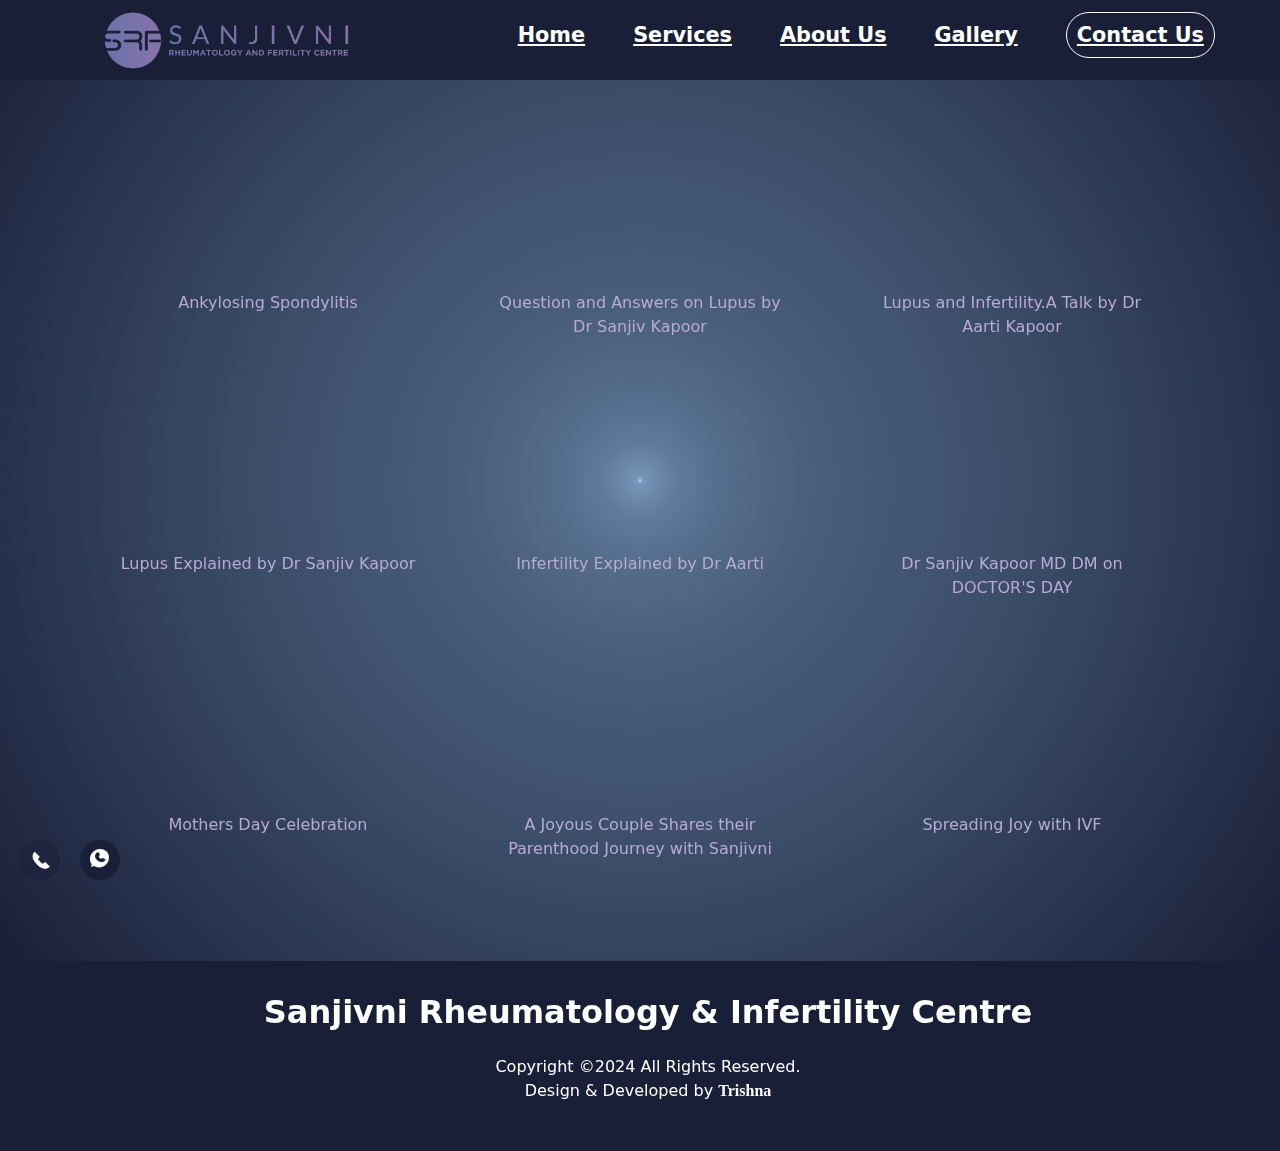
==== gallery.html @ e3f08a61 "Add files via upload" ====
<!DOCTYPE html>
<html lang="pt-BR">

<head>
  <meta charset="UTF-8" />
  <meta http-equiv="X-UA-Compatible" content="IE=edge" />
  <meta name="viewport" content="width=device-width, initial-scale=1.0" />

  <!--======== Css =========== -->
  <link rel="stylesheet" href="./gallery.css" />

  <link rel="stylesheet" href="pages/overall-style.css" />

  <!--======= Google Fonts =========-->
  <link rel="preconnect" href="https://fonts.googleapis.com" />
  <link rel="preconnect" href="https://fonts.gstatic.com" crossorigin />
  <link href="https://fonts.googleapis-nocookie.com/embed/css2?family=DM+Sans:wght@400;700&display=swap" rel="stylesheet" />

  <!--======= Bootstrap icons =======-->
  <!-- Bootstrap CSS -->
  <link href="https://cdn.jsdelivr.net/npm/bootstrap@5.3.0-alpha1/dist/css/bootstrap.min.css" rel="stylesheet">

  <link rel="stylesheet" href="https://cdn.jsdelivr.net/npm/bootstrap-icons@1.8.1/font/bootstrap-icons.css" />

  <title>

    Sanjivni Rheumatology & Infertility Centre
  </title>
  <style>




    section.footer.grid{
        margin:0;
    }





    .pxe-fixed{
      bottom: 1rem !important;
    }
    .about-img {
      display: flex;
      justify-content: center;
    }

    @keyframes blink {
      0% {
        transform: scale(1);
      }

      50% {
        transform: scale(1.1);
      }

      100% {
        transform: scale(1);
      }
    }

    #review-slide {
      height: 400px;
    }


    @media screen and (max-width: 1200px) {
      .ul-links > li {
        margin: 50px 0px !important;
      }
    }



    #idForAbout{
      padding:25px 0px;
    }













    .video-container{
        display: contents;
    }

    .video{
        width: 300px;
        margin:20px;
    }

    .container{
        margin-top: 50px;
    }

  </style>
</head>

<body onscroll="onScroll()">
  <header>
    <nav class="scroll" id="nav">
      <div class="logo">
        <a class="logo-link" href="#">
          <div>
            <img class="new-logo" src="pages/images/homer-removebg-preview.png" alt="logo">
          </div>
          <!-- <h2 class="name-logo">Sanjivni Rheumatology & Infertility Centre</h2> -->
        </a>
        <div class="menu-mobile" id="menu-mobile">
          <button class="open">
            <svg width="40" height="40" viewBox="0 0 40 40" fill="none" xmlns="http://www.w3.org/2000/svg">
              <g filter="url(#filter0_d_61_152)">
                <path d="M10 20H30" stroke="var(--first-color)" stroke-width="4" stroke-linecap="round"
                  stroke-linejoin="round" />
                <path d="M10 12H30" stroke="var(--first-color)" stroke-width="4" stroke-linecap="round"
                  stroke-linejoin="round" />
                <path d="M18 28L30 28" stroke="var(--first-color)" stroke-width="4" stroke-linecap="round"
                  stroke-linejoin="round" />
              </g>
              <defs>
                <filter id="filter0_d_61_152" x="-4" y="0" width="48" height="48" filterUnits="userSpaceOnUse"
                  color-interpolation-filters="sRGB">
                  <feFlood flood-opacity="0" result="BackgroundImageFix" />
                  <feColorMatrix in="SourceAlpha" type="matrix" values="0 0 0 0 0 0 0 0 0 0 0 0 0 0 0 0 0 0 127 0"
                    result="hardAlpha" />
                  <feOffset dy="4" />
                  <feGaussianBlur stdDeviation="2" />
                  <feComposite in2="hardAlpha" operator="out" />
                  <feColorMatrix type="matrix" values="0 0 0 0 0 0 0 0 0 0 0 0 0 0 0 0 0 0 0.25 0" />
                  <feBlend mode="normal" in2="BackgroundImageFix" result="effect1_dropShadow_61_152" />
                  <feBlend mode="normal" in="SourceGraphic" in2="effect1_dropShadow_61_152" result="shape" />
                </filter>
              </defs>
            </svg>
          </button>
          <button class="close">
            <svg width="40" height="40" viewBox="0 0 40 40" fill="none" xmlns="http://www.w3.org/2000/svg">
              <path d="M30 10L10 30M10 10L30 30" stroke="#FFFAF1" stroke-width="4" stroke-linecap="round"
                stroke-linejoin="round" />
            </svg>
          </button>
        </div>
      </div>

      <div class="menu">
        <ul class="ul-links">
          <li><a href="./index.html">Home</a></li>
          <li><a href="./index.html" role="button">Services</a></li>
          <li><a href="./index.html" id="" role="button">About Us</a></li>
          <li><a href="#" id="" role="button">Gallery</a></li>
          <li class="nav-agende"><a href="./index.html">Contact Us</a></li>
        </ul>
      </div>
    </nav>
  </header>


  <main class="main">
    <!------- HOME -------------->
    

    <section class="stats-section">
      <div class="container">
        <div class="video-container">

            <!-- First video with autoplay -->
            <div class="video" onclick="window.location.href='https://www.youtube.com/watch?v=Zyg6-T1L1DI';">
                <iframe src="https://www.youtube-nocookie.com/embed/Zyg6-T1L1DI" frameborder="0"
                    allow="autoplay; encrypted-media" allowfullscreen></iframe>
                <p class="video-title">Ankylosing Spondylitis</p>
            </div>
            <div class="video" onclick="window.location.href='https://www.youtube.com/watch?v=sQDvCxKRLhs';">
                <iframe src="https://www.youtube-nocookie.com/embed/sQDvCxKRLhs" frameborder="0"
                    allow=" encrypted-media" allowfullscreen></iframe>
                <p class="video-title">Question and Answers on Lupus by Dr Sanjiv Kapoor</p>
            </div>
            <div class="video" onclick="window.location.href='https://www.youtube.com/watch?v=fxA8-UAIuMs';">
                <iframe src="https://www.youtube-nocookie.com/embed/fxA8-UAIuMs" frameborder="0"
                    allow=" encrypted-media" allowfullscreen></iframe>
                <p class="video-title">Lupus and Infertility.A Talk by Dr Aarti Kapoor</p>
            </div>
            <div class="video" onclick="window.location.href='www.youtube.com/watch?v=w8n1RTXUr_s';">
                <iframe src="https://www.youtube-nocookie.com/embed/w8n1RTXUr_s" frameborder="0"
                    allow=" encrypted-media" allowfullscreen></iframe>
                <p class="video-title">Lupus Explained by Dr Sanjiv Kapoor</p>
            </div>
            <div class="video" onclick="window.location.href='https://www.youtube.com/watch?v=W3b7VYahs2Y';">
                <iframe src="https://www.youtube-nocookie.com/embed/W3b7VYahs2Y" frameborder="0"
                    allow=" encrypted-media" allowfullscreen></iframe>
                <p class="video-title">Infertility Explained by Dr Aarti</p>
            </div>
            <div class="video" onclick="window.location.href='https://www.youtube.com/watch?v=QCaE3ukaM9U';">
                <iframe src="https://www.youtube-nocookie.com/embed/QCaE3ukaM9U" frameborder="0"
                    allow=" encrypted-media" allowfullscreen></iframe>
                <p class="video-title">Dr Sanjiv Kapoor MD DM on DOCTOR'S DAY</p>
            </div>
            <div class="video" onclick="window.location.href='https://www.youtube.com/watch?v=vrlaRrghiUQ';">
                <iframe src="https://www.youtube-nocookie.com/embed/vrlaRrghiUQ" frameborder="0"
                    allow=" encrypted-media" allowfullscreen></iframe>
                <p class="video-title">Mothers Day Celebration</p>
            </div>
            <div class="video" onclick="window.location.href='https://www.youtube.com/watch?v=2Yzboh-LpGQ';">
                <iframe src="https://www.youtube-nocookie.com/embed/2Yzboh-LpGQ" frameborder="0"
                    allow=" encrypted-media" allowfullscreen></iframe>
                <p class="video-title">A Joyous Couple Shares their Parenthood Journey with Sanjivni</p>
            </div>
            <div class="video" onclick="window.location.href='https://www.youtube.com/watch?v=VutxnrlDGps';">
                <iframe src="https://www.youtube-nocookie.com/embed/VutxnrlDGps" frameborder="0"
                    allow=" encrypted-media" allowfullscreen></iframe>
                <p class="video-title">Spreading Joy with IVF</p>
            </div>
        
      </div>
    </section>


  </main>

  <!------- FOOTER ------------>
  <footer>
    <section class="footer grid">
      <div class="footer-content">
        <div class="footer-data">
          <h2>Sanjivni Rheumatology & Infertility Centre</h2>
          <p>Copyright ©2024 All Rights Reserved.<br> Design & Developed by <a href="" id="trishna">Trishna</a></p>
        </div>
<!-- 
        <div class="footer-social">
          <a href="#"><i class="bi bi-facebook nav-icon"></i></a>
          <a href="#"><i class="bi bi-instagram nav-icon"></i></a>
          <a href="#"><i class="bi bi-youtube nav-icon"></i></a>
        </div> -->
      </div>
    </section>
  </footer>


  <!------- SCROLL TOP ------------>
  <a id="scrollup" class="back-top" href="#home">
    <svg width="40" height="40" viewBox="0 0 40 40" fill="none" xmlns="http://www.w3.org/2000/svg">
      <circle cx="20" cy="20" r="20" fill="#1a1f38" />
      <path d="M20 27V13" stroke="white" stroke-width="4" stroke-linecap="round" stroke-linejoin="round" />
      <path d="M13 20L20 13L27 20" stroke="white" stroke-width="4" stroke-linecap="round" stroke-linejoin="round" />
    </svg>

  </a>
  <a id="call-button" href="tel:+919999624065"
    style="position: fixed; bottom: 20px; left: 20px; z-index: 1000; text-decoration: none;">
    <svg width="40" height="40" viewBox="0 0 40 40" fill="none" xmlns="http://www.w3.org/2000/svg"
      style="cursor: pointer; transition: transform 0.3s ease;">
      <circle cx="20" cy="20" r="20" fill="#1a1f38" />
      <!-- Phone icon -->
      <path
        d="M15.5 12.5L19.5 16.5C19.7 16.7 19.7 17 19.5 17.2L18 18.8C18 18.9 18 19.1 18.1 19.2C19.3 21 20.8 22.5 22.6 23.7C22.7 23.8 22.9 23.8 23 23.8L24.8 22.3C25 22.1 25.3 22.1 25.5 22.3L29.5 26.3C29.7 26.5 29.7 26.8 29.5 27C28.3 28.2 26.6 28.8 24.8 28.8C22.8 28.8 20.1 27.7 16.9 24.5C13.7 21.3 12.6 18.6 12.6 16.6C12.6 14.8 13.2 13.1 14.4 11.9C14.6 11.7 14.9 11.7 15.1 11.9L15.5 12.5Z"
        fill="white" />
    </svg>
  </a>
  <a id="wp-button" href="https://wa.me/+919999624065" target="_blank"
    style="position: fixed; bottom: 20px; left: 80px; z-index: 1000; text-decoration: none;">
    <svg width="40" height="40" viewBox="0 0 40 40" fill="none" xmlns="http://www.w3.org/2000/svg"
      style="cursor: pointer; transition: transform 0.3s ease; animation: blink 1.5s infinite;">
      <circle cx="20" cy="20" r="20" fill="#1a1f38" />
      <!-- WhatsApp icon -->
      <path fill="#FFFFFF" fill-rule="evenodd" clip-rule="evenodd"
        d="M20 9C14.486 9 10 13.486 10 19C10 20.897 10.597 22.676 11.68 24.126L11 27L14.004 25.958C15.405 26.873 17.133 27.4 19 27.4C24.514 27.4 29 22.914 29 17.4C29 11.886 24.514 9 20 9ZM16.659 12.601C16.754 12.58 16.92 12.524 17.088 12.473C17.168 12.45 17.235 12.43 17.298 12.415C17.392 12.392 17.482 12.376 17.569 12.362C17.851 12.318 18.187 12.367 18.507 12.611C18.808 12.834 19.33 13.551 19.495 13.738C19.67 13.941 19.762 14.12 19.818 14.229C19.891 14.372 19.892 14.522 19.828 14.674C19.77 14.803 19.508 15.348 19.364 15.566C19.273 15.712 19.159 15.829 19.048 15.946C18.937 16.059 18.823 16.186 18.794 16.267C18.772 16.33 18.76 16.421 18.78 16.519C18.845 16.885 19.1 17.284 19.478 17.708C19.883 18.163 20.32 18.481 20.803 18.71C20.937 18.772 21.05 18.788 21.148 18.79C21.266 18.793 21.372 18.742 21.446 18.655C21.497 18.598 21.712 18.387 21.951 18.17C22.079 18.06 22.218 18.04 22.346 18.088C22.457 18.128 23.381 18.47 23.557 18.533C23.729 18.593 23.871 18.615 23.971 18.626C24.123 18.642 24.243 18.653 24.313 18.662C24.542 18.694 24.737 18.713 24.883 18.752C25.106 18.811 25.226 18.939 25.286 19.136C25.34 19.309 25.344 19.504 25.313 19.709C25.255 20.116 24.73 21.035 23.943 21.425C23.673 21.565 23.402 21.678 23.127 21.771C22.736 21.904 22.336 21.998 21.936 22.038C21.141 22.114 20.452 22.047 19.803 21.823C18.753 21.455 17.665 20.755 16.723 19.748C16.263 19.26 15.859 18.687 15.535 18.063C15.324 17.661 15.156 17.226 15.072 16.768C14.948 16.095 14.989 15.481 15.259 14.884C15.442 14.487 15.718 14.084 15.978 13.732C16.218 13.402 16.436 13.138 16.561 12.976C16.635 12.877 16.688 12.807 16.721 12.768C16.742 12.745 16.652 12.624 16.659 12.601Z" />
    </svg>
  </a>

  <script>
    // Blinking effect
    setInterval(function () {
      var button = document.querySelector('#call-button svg circle');
      button.style.opacity = (button.style.opacity == '1' || button.style.opacity === '') ? '0.5' : '1';
    }, 500);

    // Hover scale effect
    document.getElementById('call-button').addEventListener('mouseover', function () {
      this.querySelector('svg').style.transform = 'scale(1.1)';
    });

    document.getElementById('call-button').addEventListener('mouseout', function () {
      this.querySelector('svg').style.transform = 'scale(1)';
    });
  </script>
  <!-- chatbot -->
  <!-- <script>
    window.PICKAXE = window.PICKAXE || {
      pickaxes: [],
      style: "[base64]/VMAZsfACHzQBfFEAUgRACN5QA1TEAZMZAAuTQAjN0AAAigA"
    }, window.PICKAXE.pickaxes.push({
      id: "Website_Assistant_LJNPC",
      type: "fab"
    });
    const {
      id: _fid
    } = window.PICKAXE.pickaxes[0];
    fetch(`https://embed.pickaxeproject-nocookie.com/embed/axe/api/script/${_fid}`).then((e => e.json())).then((({
      v: e
    }) => {
      const t = `https://cdn.jsdelivr.net/gh/pickaxeproject/cdn@${e}/dist`;
      if (!document.querySelector(`script[src="${t}/bundle.js"]`)) {
        const e = document.createElement("script");
        e.src = t + "/bundle.js", e.defer = !0, document.head.appendChild(e)
      }
    }));
  </script> -->
  <!-- chatbot finish -->
  <script src="https://unpkg-nocookie.com/embed/scrollreveal"></script>
  <!-- Bootstrap JS -->
  <script src="https://cdn.jsdelivr.net/npm/bootstrap@5.3.0/dist/js/bootstrap.bundle.min.js"></script>
  <script src="./main.js"></script>
</body>

</html>
---- gallery.css ----
/*==================== GLOBAL ========================*/
* {
  margin: 0;
  padding: 0;
  box-sizing: border-box;
  scroll-behavior: smooth;
}

body {
  font-family: "DM Sans";
}

a {
  text-decoration: none;
}

li {
  list-style: none;
}
:root {
  --nav-height: 5rem;
/*====== Colors (Updated Blue-Purple Theme) ====== */
--background-primary: #1a1f38; /* Dark blue background matching the logo */
--background-second: #2b3157; /* Slightly lighter dark blue for secondary backgrounds */
--first-color: #8c79a8; /* Light purple for key elements */
--second-color: #634d90; /* Darker purple for secondary elements */
--title-color: #d0c7e4; /* Soft lavender for titles */
--text-color-second: #b8aad3; /* Muted purple for secondary text */
--stats-color: #3d4473; /* Medium blue for stats backgrounds */
--scrollbar-color: #1a1f38; /* Dark blue scrollbar */


  /*====== Font Size ====== */
  --h1-font-size: 2.2rem;
  --h2-font-size: 1.7rem;
  --h3-font-size: 1.3rem;
  --h4-font-size: 0.875rem;
  --text-font-size: 1rem;

  /*====== Margins-bottom ====== */
  --mb-1: 1rem;
  --mb-1-5: 1.5rem;
  --mb-2: 2rem;
  --mb-2-5: 2.5rem;
  --mb-3: 3rem;
  --mb-3-5: 3.5rem;

  /*====== Font Weight ====== */
  --font-regular: 400;
  --font-bold: 700;
}

@media (min-width: 1200px) {
  :root {
    --h1-font-size: 3.2rem;
    --h2-font-size: 2.5rem;
    --text-font-size: 1.2rem;
  }
}

/*============== NAV ======================*/
nav {
  position: fixed;
  background: var(--background-primary);
  width: 100vw;
  height: var(--nav-height);
  text-align: center;
  z-index: 90;
}

.new-logo {
  max-width: 70vw;
 /* width: 50px; */
 height: 75px;
} 


.logo {
  text-decoration: none;
  color: white;
  /* padding-top: 1rem; */
  display: flex;
  justify-content: space-between;
  align-items: center;
  text-align: center;
  margin: 0 1.5rem;
}

.name-logo {
  text-decoration: none;
  color: var(--first-color);
  text-align: center;
  font-size: 1rem;
  padding: 0.3333em;
  margin: auto;
  /* background-color: var(--first-color); */
  border-radius: 5px;
}

.logo-link {
  text-decoration: none;
  display: flex;
}

nav.scroll {
  /* background: var(--first-color); */
}

nav.scroll svg:nth-child(1) path {
  fill: white;
}

nav.scroll button path {
  stroke: white;
}

@media (max-width: 1200px) {
  .menu {
    background: var(--first-color);
    height: 0;
    width: 100vw;
    padding-top: 2rem;
    z-index: 100;
    transition: 0.5s;
    display: block;
    overflow-y: hidden;
    visibility: hidden;
  }
}

#nav.active .menu {
  visibility: visible;
  overflow-x: visible;
  height: 100vh;
}

nav button {
  border: none;
  background: var(--background-primary);
  cursor: pointer;
}

#nav .open {
  background: none;
}

#nav.active .open {
  display: none;
}

#nav .close {
  display: none;
}

#nav.active .close {
  display: block;
  background: var(--first-color);
}

.ul-links li {
  /* padding-bottom: var(--mb-3); */
}

.ul-links li a {
  color: #ffff;
  font-size: var(--mb-1-5);
  font-weight: var(--font-bold);
  line-height: 31.25px;
  text-align: center;
}

.ul-links .nav-agende a {
  background: #ffffff;
  color: var(--first-color);
  border-radius: 40px;
  padding: 16px 32px;
}

.ul-links .nav-agende a:hover {
  background: #d6d3d3;
}

.nav-social {
  margin-top: 5px;
  font-size: var(--mb-1-5);
  display: flex;
  gap: 2rem;
  justify-content: center;
  text-align: center;
}

.nav-icon {
  color: white;
}

/*================== HOME ==============================*/
.home-container::before {
  content: "";
  width: 100%;
  height: calc(68rem + var(--nav-height));
  z-index: -10;
  display: block;
  position: absolute;
  top: 0;
  left: 0;
  background: var(--background-primary);
}

@media (max-width: 340px) {
  .home-container::before {
    width: 106vw;
  }
}

.home-content {
  padding-top: calc(0.5rem + var(--nav-height));
  /* margin-left: 1rem;
  margin-right: 1rem; */
}

.home-data {
  justify-content: center;
  text-align: center;
}

.sub-title-home {
  color: var(--first-color);
  font-size: var(--h4-font-size);
  font-weight: var(--font-bold);
  text-align: center;
  margin-bottom: var(--mb-1);
}

.title-home {
  font-size: var(--h1-font-size);
  font-weight: var(--font-bold);
  color: var(--title-color);
  line-height: 130%;
  text-align: center;
  margin-bottom: var(--mb-1-5);
}

.home-description {
  font-size: var(--text-font-size);
  font-weight: var(--font-regular);
  color: var(--text-color-second);
  text-align: center;
  line-height: 150%;
  margin-bottom: var(--mb-2);
}

.home-button {
  font-weight: var(--font-bold);
  font-size: var(--h4-font-size);
  display: inline-flex;
  gap: 1rem;
  flex-direction: row;
  justify-content: center;
  align-items: center;
  padding: 16px 32px;
  border-radius: 40px;
  border: none;
  color: #ffffff;
  background: var(--first-color);
  margin-bottom: var(--mb-3-5);
  cursor: pointer;
}

.home-button a {
  color: white;
}

.home-button:hover {
  background: var(--second-color);
}

.home-img {
  width: 20rem;
  display: block;
  margin-inline: auto;
  object-position: auto 5rem;
}

.img-data {
  text-align: center;
}

.card-content {
  display: grid;
  justify-content: center;
  align-items: center;
  margin-bottom: 2rem;
}
.doc-read-more {
  width: 100px;
  background: var(--first-color);
  border: 1px solid var(--first-color);
  color: white;
  border-radius: 40px;
  height: 30px;
}
div:has(> .doc-read-more) {
  text-align: center;
  margin-bottom: 3rem;
}

.card {
  width: 70%;
  margin: auto;
  border: none;
  border-radius: 20px;
  padding: 2rem;
  position: relative;
  z-index: 1;
}

.card h4 {
  color: #ffffff;
  font-size: var(--mb-2);
  font-weight: var(--font-bold);
  margin-bottom: var(--mb-1-5);
}

.card h6 {
  color: #dce9e2;
  font-weight: var(--font-regular);
  font-size: var(--mb-1);
}

.card span {
  font-weight: var(--font-bold);
  color: #ffffff;
}

.card-img-1,
.card-img-2,
.card-img-3,
.card-img::before {
  content: "";
  position: absolute;
  z-index: -2;
  width: 100%;
  height: 100%;
  top: 0;
  left: 0;
}

.card::after {
  position: absolute;
  content: "";
  height: 100%;
  width: 100%;
  /* background: var(--background-primary); */
  background: var(--background-primary);
  top: 0;
  left: 0;
  z-index: -1;
  /* opacity: 0.7; */
}

.tm {
  color: gray !important;
}

.dropdown-menu.show {
  display: block;
}

.card-img-1 {
  background-image: url("/assets/images/card-home-preco.jpg");
  background-position: -500px 600px;
}

.card-img-2 {
  
  background-size: 100%;
  background-repeat: no-repeat;
}

.card-img-3 {
  background-image: url("/assets/images/card-home-contato.jpg");
  background-repeat: no-repeat;
  background-size: 100%;
}

/*========== SERVICES ================*/

.sub-title-span {
  color: var(--first-color);
  font-weight: var(--font-bold);
  font-size: var(--h2-font-size);
  /* font-size: var(--mb-1); */
  display: flex;
  text-align: center;
  justify-content: center;
  margin-bottom: var(--mb-1-5);
}

.title-service {
  font-weight: var(--font-bold);
  color: black;
  font-size: var(--h2-font-size);
  text-align: center;
}

.card-service-content {
  width: 18rem;
  margin-top: var(--mb-3);
  margin-left: auto;
  margin-right: auto;
  display: block;
}

.card-service {
  background: #eedec5;
  margin-bottom: var(--mb-2);
  padding: 24px;
}

.card-service h4 {
  color: black;
  font-weight: var(--font-bold);
  font-size: var(--h3-font-size);
  margin: var(--mb-1) 0;
}

.card-service i {
  color: var(--first-color);
  font-size: var(--mb-1-5);
}

/*========== AGREEMENTS ================*/
.agreements {
  margin-top: 5rem;
  background: #f7f9f9;
  padding-bottom: var(--mb-3-5);
  background: var(--background-second);
}

.title-agreements {
  background: var(--first-color);
  color: white;
  border-radius: 8px;
  padding: 2rem;
  text-align: center;
  margin-bottom: var(--mb-1-5);
}

.agreements-contents {
  display: grid;
  grid-template-columns: repeat(2, 1fr);
  gap: 1rem;
}
.agreement-img {
  margin: auto;
}

.agreement-img img {
  width: 7rem;
  border: none;
  border-radius: 6px;
  background: #dce9e2;
  padding: 2px;
}

/*========== AGREEMENTS ================*/

.title-experts {
  color: rgb(35, 33, 33);
  text-align: center;
  font-weight: var(--font-bold);
  font-size: var(--h2-font-size);
}

.title-agreements,
.agreements-contents {
  margin-left: var(--mb-1);
  margin-right: var(--mb-1);
}

/*========== BANNER ================*/
.banner-container {
  background: var(--background-second);
}

.banner {
  background: var(--first-color);
  padding: 2rem;
  text-align: center;
}

.title-banner {
  font-size: var(--h2-font-size);
  font-weight: var(--font-bold);
  color: white;
  margin-bottom: var(--mb-2);
}

.banner-button {
  background: white;
  color: var(--first-color);
  font-weight: var(--font-bold);
  font-size: var(--h4-font-size);
  display: inline-flex;
  gap: 1rem;
  flex-direction: row;
  justify-content: center;
  align-items: center;
  padding: 16px 32px;
  border-radius: 40px;
  border: none;
  margin-bottom: var(--mb-3-5);
  cursor: pointer;
}

/*=========== INTRO =============*/
.intro > div {
  width: 85%;
  height: 100%;
  margin: auto;
  margin-top: 50px;
}

div:has(> .welcome-read-more) {
  width: 100%;
  text-align: center;
}

.welcome-read-more {
  width: 100px;
  background: var(--first-color);
  border: 1px solid var(--first-color);
  color: white;
  border-radius: 40px;
  height: 30px;
}

.welcome-text {
  background: var(--background-second);
  padding: 30px;
  border-radius: 20px;
}

.welcome-text > h2 {
  color: black !important;
}
#review-slide {
  margin-top: 50px;
}

.intro > div > h2 {
  color: var(--first-color);
  font-weight: var(--font-bold);
  line-height: 31.25px;
  font-family: "DM Sans";
}

/*========== EXPERTS ================*/
.experts {
  padding-top: 5rem;
  background: var(--background-second);
}

.experts-container {
  display: flex;
  justify-content: center;
  align-items: center;
  margin-top: var(--mb-3);
}

.experts-card {
  border: 1px solid #dce9e2;
  background: var(--background-primary);
  border-radius: 5px;
  margin-bottom: var(--mb-2);
  padding: 1rem;
  width: 18rem;
}

.experts-card img {
  width: 100%;
  margin-bottom: var(--mb-1);
  border-radius: 5px;
}

.card > h4,
h6,
span {
  text-align: center;
}
.experts-card h4 {
  font-weight: var(--font-bold);
  font-size: var(--mb-1-5);
  color: var(--first-color);
  margin-bottom: var(--mb-1-5);
  text-align: center;
}

.experts-card p {
  font-weight: var(--font-regular);
  font-size: var(--mb-1);
}

.exercise {
  height: max-content;
}

.about-text {
  width: 90%;
  margin: auto;
}

/*========== ABOUT ================*/
.about {
  padding-top: 5rem;
  background: var(--background-second);
}

.title-about {
  color: rgb(35, 33, 33);
  text-align: center;
  font-weight: var(--font-bold);
  font-size: var(--mb-1);
  margin: auto;
  /* width:100%; */

  /* tex-align:center; */
  /* font-size: var(--h2-font-size); */
  margin-bottom: var(--mb-1-5);
}

.about-description {
  margin-left: var(--mb-1);
  margin-right: var(--mb-1);
  font-size: var(--text-font-size);
  font-weight: var(--font-regular);
  color: var(--text-color);
  text-align: center;
  /* margin-bottom: var(--mb-2); */
}

.about-img img {
  width: 20rem;
  display: block;
  margin: auto auto;
}

.stats {
  margin-top: var(--mb-3);
  width: 20rem;
  border: 1px solid var(--background-primary);
  text-align: center;
  margin-inline: auto;
  background: var(--background-primary);
  display: flex;
  flex-direction: column;
  justify-content: center;
}

.stat {
  padding: 3rem;
  border-left: 1px solid var(--first-color);
}

.stat h3 {
  font-weight: var(--font-bold);
  font-size: var(--mb-3);
  margin-bottom: 0.4rem;
}

.stat p {
  color: var(--first-color);
  font-weight: var(--font-regular);
  font-size: var(--mb-1);
}

/*=============== TESTIMONIALS =============================*/
.depositions {
  padding-top: 5rem;
}

.depositions-title {
  margin-bottom: var(--mb-2);
  text-align: center;
  font-weight: var(--font-bold);
  font-size: var(--h2-font-size);
}

#testimonials blockquote {
  padding: 2rem;
  height: 15rem;
  margin-left: 1rem;
  margin-right: 1rem;
  border: 2px solid var(--background-primary);
  background: var(--background-second);
  margin-bottom: var(--mb-1-5);
  border-radius: 0.25rem;
}

#testimonials blockquote p {
  position: relative;
  text-indent: 1.875rem;
  margin-bottom: 1.5rem;
  color: var(--text-color);
}

#testimonials blockquote p span {
  font: 700 2.5rem serif;
  position: absolute;
  top: -0.375rem;
  left: -1.875rem;
  color: var(--first-color);
}

#testimonials cite {
  display: flex;
  align-items: center;
  font-style: normal;
  color: var(--first-color);
}

#testimonials cite img {
  width: 2rem;
  height: 2rem;
  object-fit: cover;
  clip-path: circle();
  margin-right: 0.5rem;
}

/*======= SWIPER ==========*/
/* section{
  width:106vw;
  margin:auto;
} */

@media (max-width: 390px) {
  .card > h4 {
    font-size: 25px;
  }

  .card > h6 {
    font-size: 15px;
  }

  .card > span {
    font-size: 13px;
  }
}

/*========== CONTACT ================*/
.contact {
  margin-top: var(--mb-2);
  padding-top: 2rem;
}

.contact-img {
  border-radius: 7px;
}

.contacto {
  width: 80%;
  margin: auto;
}

.span-contact {
  display: grid;
  font-weight: var(--font-regular);
  font-size: var(--mb-1);
  color: var(--background-primary);
  margin-bottom: var(--mb-1-5);
}

.contact-content-data {
  text-align: center;
}

.span-contact {
  text-align: left;
  justify-content: center;
}

.title-contact {
  font-weight: var(--font-bold);
  font-size: var(--h2-font-size);
  margin-bottom: var(--mb-2);
}

.span-contact i {
  color: var(--first-color);
  font-size: var(--mb-1-5);
}

.contact-content-img img {
  /* width: 20rem; */
  width:40vw;
  display: block;
  margin: auto auto;
}

/*========== FOOTER ================*/
.footer {
  margin-top: var(--mb-2);
  background: var(--background-primary);
  padding-bottom: var(--mb-1-5);
  margin-top: 100px;
}

.footer h2 {
  text-align:center;
  padding-top: var(--mb-2);
  color: white;
  font-weight: var(--font-bold);
  /* text-align: start; */
  margin-left: var(--mb-1);
  margin-bottom: var(--mb-1-5);
}

.footer p {
  color: white;
  font-weight: var(--font-regular);
  margin-left: var(--mb-1);
  margin-bottom: var(--mb-1-5);
}

.footer i {
  font-size: var(--mb-1-5);
  margin-left: var(--mb-1);
  margin-bottom: var(--mb-3);
}

.footer i:hover {
  color: black;
}

#trishna {
  text-decoration: none;
  font-weight: var(--font-bold);
  font-size: var(--mb-1);
  font-family: "DM Sans";
  color: white;
}

/*============ SCROLL BAR =========================*/
body::-webkit-scrollbar {
  width: 8px;
  background-color: var(--scrollbar-color);
}

body::-webkit-scrollbar-thumb {
  background-color: var(--first-color);
  border-radius: 1px;
}

/*============ SCROLL TOP =========================*/
.back-top {
  /*  */
  position: fixed;
  right: 9rem;
  bottom: 1rem;
  clip-path: circle();
  padding: 0.2rem;
  font-size: 1rem;
  visibility: hidden;
  opacity: 0;
  transition: 0.3s;
  transform: translateY(100%);
  z-index: 200;
}

.back-top.show {
  visibility: visible;
  opacity: 1;
  transform: translateY(0);
}

/*=================== MEDIA  ==============================================*/
@media (max-width: 340px) {
  nav .menu {
    width: 106vw;
  }

  main {
    width: 106vw;
  }

  nav {
    width: 106vw;
  }
  
  footer {
    width: 106vw;
  }
}

@media (min-width: 568px) {
  .agreements-contents {
    display: grid;
    grid-template-columns: repeat(3, 1fr);
  }
}

.service {
  /* padding-top: 10vh; */
  background-color: white;
}

@media (min-width: 768px) {
  /* home */
  .card-content {
    display: grid;
    grid-template-columns: repeat(2, 1fr);
  }

  /* service */
  .service {
    display: flex;
    flex-direction: column;
    align-items: center;
    justify-content: center;
  }

  .title-service {
    margin-left: var(--mb-1);
    margin-right: var(--mb-1);
  }

  .card-service-content {
    grid-template-columns: repeat(2, 1fr);
    justify-content: center;
    gap: 1rem;
    display: grid;
  }

  .card-service {
    width: 20rem;
  }

  /* agreements */
  .agreements-contents {
    /* grid-template-columns: max-content repeat(3, 1fr); */
    gap: 1rem;
  }

  .stats {
    display: grid;
    width: 40rem;
    grid-template-columns: repeat(2, 1fr);
  }

  /* banner */
  .banner {
    width: 45rem;
    border-radius: 10px;
    display: block;
    margin: 0 auto;
  }

  /* experts */
  .experts-content {
    display: grid;
    grid-template-columns: repeat(2, 1fr);
    gap: var(--mb-2);
  }

  .swiper-wrapper {
    display: grid;
    grid-template-columns: repeat(2, 1fr);
  }
}

.home-content {
  height: 80vh;
  /* margin:10px; */
}

.about-content {
  background-color: white;
  padding: 1rem;
}
/* 
.about-content > div {
  padding: 1rem;
} */

@media (min-width: 994px) {
  .home-content,
  .contact-container {
    /* display: grid;
    grid-template-columns: repeat(2, 1fr); */
  }

  .intro {
    display: grid;
    grid-template-columns: repeat(2, 1fr);
  }

  .card-content {
    grid-template-columns: repeat(3, 1fr);
  }

  .about-content {
    display: grid;
    grid-template-columns: repeat(2, 1fr);
  }

  .footer-content {
    /* display: grid; */
    grid-template-columns: repeat(2, 0.2fr);
    justify-content: space-between;
    align-items: center;
  }
}


nav.scroll .name-logo {
  color: white !important;
}

@media (min-width: 1200px) {
  .menu-mobile,
  .nav-social {
    display: none;
  }

  nav {
    height: 5rem;
  }

  #nav {
    display: flex;
    justify-content: space-around;
  }

  .ul-links {
    /* margin-top: 1.5rem; */
    display: flex;
    gap: 3rem;
    padding:20px;
  }

  .ul-links li a {
    font-size: 1.3rem;
  }

  nav.scroll li a {
    color: white;
  }
  nav.scroll .name-logo {
    color: white !important;
  }

  nav.scroll .nav-agende a {
    color: white;
    border-color: white;
  }

  nav.scroll .nav-agende a:hover {
    background: var(--background-second);
    border-bottom: none;
    color: var(--first-color);
  }

  .ul-links .nav-agende a {
    background: transparent;
    border: 1px solid var(--first-color);
    color: var(--first-color);
    border-radius: 40px;
    padding: 10px;
  }

  .ul-links .nav-agende a:hover {
    background: var(--first-color);
    color: white;
    border-bottom: none;
  }

  nav.scroll .ul-links .nav-agende a:hover {
    color: black;
  }

  .ul-links li a {
    color: var(--first-color);
  }

  .ul-links li a:hover {
    color: gray;
  }

  nav.scroll .ul-links li a:hover {
    color: hsl(257, 45%, 76%);
  }

  .services-offered: hover #first {
    display: block;
  }

  .education: hover #second {
    display: block;
  }

  /* ==== HOME ==================== */
  .home-container::before {
    content: "";
    width: 100%;
    height: calc(38rem + var(--nav-height));
    background: var(--background-primary);
  }

  .title-home {
    text-align: center;
    width: 38rem;
    justify-content: center;
    align-items: center;
    display: inline-block;
  }

  .home-button,
  .banner-button {
    padding: 25px 35px;
    font-size: var(--text-font-size);
  }

  .card-service-content {
    grid-template-columns: repeat(3, 1fr);
    gap: 2rem;
  }

  .agreements-contents {
    grid-template-columns: repeat(7, 0.7fr);
  }

  .stats {
    display: grid;
    width: auto;
    grid-template-columns: repeat(4, 1fr);
  }

  .experts-content {
    grid-template-columns: repeat(3, 1fr);
    gap: var(--mb-2-5);
  }

  .about-img img {
    width: 30rem;
  }

  .swiper-wrapper {
    display: grid;
    grid-template-columns: repeat(3, 1fr);
  }

  .contact-content-img img {
    width: 30rem;
    display: block;
    margin: auto auto;
  }
}

@media (min-width: 1500px) {
  .agreements-contents {
    grid-template-columns: repeat(8, 1fr);
  }

  .experts-content {
    grid-template-columns: repeat(4, 1fr);
    gap: var(--mb-2-5);
  }
}












* {
  margin: 0;
  padding: 0;
  box-sizing: border-box;
}

body {
  font-family: Arial, sans-serif;
}

.stats-section {
  /* background-color: var(--background-primary); Light blue background */
  background: radial-gradient(circle, #a8d8ff, 1%, #3a4b67, #1a1f38);
  padding: 4rem 0;
  text-align: center;
}

.container {
  display: flex;
  justify-content: space-around;
  flex-wrap: wrap;
}

.stat-item {
  background-color: #fff;
  padding: 2rem;
  margin: 1rem;
  border-radius: 10px;
  box-shadow: 0 4px 8px rgba(0, 0, 0, 0.1);
  width: 200px;
  transition: transform 0.3s ease;
}

.stat-item:hover {
  transform: translateY(-10px);
}

.stat-number {
  font-size: 3rem;
  /* color: #007acc; Blue color for numbers */
  color: #1a1f38;
  margin-bottom: 0.5rem;
}

p {
  font-size:  var(--text-font-size);
  color: var(--background-primary); /* Muted blue color */
}

/* Responsive design */
@media (max-width: 768px) {
  .stat-item {
    width: 45%;
  }
}

@media (max-width: 480px) {
  .stat-item {
    width: 100%;
  }
}



* {
  margin: 0;
  padding: 0;
  box-sizing: border-box;
}

body {
  font-family: Arial, sans-serif;
  background-color: #f4f4f4;
}

.services-section {
  /* max-width: 600px; */
  width: 80%;
  margin: 2rem auto;
  padding: 1rem;
  background-color: #fff;
  border-radius: 8px;
  box-shadow: 0 4px 8px rgba(0, 0, 0, 0.1);
}

.services-section h2 {
  text-align: center;
  margin-bottom: 2rem;
  font-size: 2rem;
  color: var(--background-primary);
}

.service {
  margin-bottom: 1.5rem;
}

.service-header {
  display: flex;
  justify-content: space-between;
  align-items: center;
  cursor: pointer;
  padding: 1rem;
  background-color: var(--first-color);
  border-radius: 8px;
  transition: background-color 0.3s ease;
  width:80%;
}

.service-header:hover {
  background-color: #bbdefb;
}

.service-header h3 {
  margin: 0;
  font-size:  var(--text-font-size);
  color: var(--background-primary);
}

.toggle-btn {
  font-size: 1.5rem;
  color: #0073b1;
}

.sub-services {
  display: none;
  list-style-type: none;
  padding: 0;
  margin-top: 1rem;    
  width: 80%;
}

.sub-services li {
  background-color: #f0f8ff;
  padding: 0.75rem;
  border-radius: 8px;
  margin-bottom: 0.5rem;
  cursor: pointer;
  display: flex;
  flex-wrap:wrap;
  justify-content: space-between;
  align-items: center;
  transition: background-color 0.3s ease;
}

.sub-services li:hover {
  background-color: var(--title-color);
  color:white;
  /* background-color: #e0f7fa; */
}

.sub-services li p {
  margin: 0;
  color:white;
  color: #333;
}

.toggle-desc {
  font-size:  var(--text-font-size);
  color: #0073b1;
}

.description {
  display: none;
  width:100%;
  margin-top: 1rem;
  padding-left: 1.5rem;
  color: #666;
  font-size: 0.9rem;
  background-color: #FFFFFF;
}

/* Responsive Styles */
@media (max-width: 768px) {
  .services-section {
    padding: 1rem;
  }

  .service-header h3 {
    font-size: 1rem;
  }

  .sub-services li {
    padding: 0.5rem;
  }
}


.reviews{
  width:80%;
  margin:auto;
}

/* Reset some default styles */
* {
  margin: 0;
  padding: 0;
  box-sizing: border-box;
}

body {
  font-family: Arial, sans-serif;
  background-color: var(--background-primary);
  text-align: center;
}

#mainContent {
  padding: 20px;
}

/* Modal styles */
.modal {
  display: none; /* Hidden by default */
  position: fixed;
  z-index: 1000;
  left: 0;
  top: 0;
  width: 100%;
  height: 100%;
  background-color: rgba(0, 0, 0, 0.5); /* Semi-transparent background */
}

.modal-content {
  position: relative;
  background-color: var(--background-second);
  margin: 10% auto;
  padding: 20px;
  width: 50%;
  max-width: 600px;
  border-radius: 10px;
  box-shadow: 0 4px 8px rgba(0, 0, 0, 0.2);
  color: var(--text-color-second);
}

.close-btn {
  position: absolute;
  top: 10px;
  right: 15px;
  font-size: 24px;
  cursor: pointer;
  color: var(--second-color);
}

.form-group {
  margin-bottom: var(--mb-2);
  text-align: left;
}

.form-group label {
  display: block;
  font-weight: var(--font-bold);
  margin-bottom: var(--mb-1);
  color: var(--title-color);
}

.form-group input, 
.form-group textarea {
  width: 100%;
  padding: 10px;
  border: 1px solid var(--first-color);
  border-radius: 5px;
  font-size: var(--text-font-size);
  color: var(--text-color-second);
  background-color: var(--stats-color);
}

.submit-btn {
  background-color: var(--first-color);
  color: white;
  border: none;
  padding: 10px 20px;
  cursor: pointer;
  border-radius: 5px;
  font-weight: var(--font-bold);
  font-size: var(--text-font-size);
}

.submit-btn:hover {
  background-color: var(--second-color);
  transition: 0.3s ease;
}

/* Responsive */
@media (max-width: 768px) {
  .modal-content {
    width: 90%;
    padding: 15px;
  }
  .close-btn {
    font-size: 20px;
  }
}

/* Customizing the popup */
h2 {
  font-size: var(--h2-font-size);
  margin-bottom: var(--mb-2);
  color: var(--first-color);
}

















:root {
  --nav-height: 5rem;

  /* Colors */
  /* --background-primary: #e0f7fa;
  --background-second: #f0f4f8;
  --first-color: #007acc;
  --second-color: #004d99;
  --title-color: #00264d;
  --text-color-second: var(--background-primary);
  --stats-color: #cce7ff;
  --scrollbar-color: #e0f7fa; */

  /* Font Sizes */
  --h1-font-size: 2.2rem;
  --h2-font-size: 1.7rem;
  --h3-font-size: 1.3rem;
  --h4-font-size: 0.875rem;
  --text-font-size: 1rem;

  /* Margins */
  --mb-1: 1rem;
  --mb-1-5: 1.5rem;
  --mb-2: 2rem;
  --mb-2-5: 2.5rem;
  --mb-3: 3rem;
  --mb-3-5: 3.5rem;

  /* Font Weight */
  --font-regular: 400;
  --font-bold: 700;
}

.modal {
  display: block;
  position: fixed;
  z-index: 1;
  left: 0;
  top: 0;
  width: 100%;
  height: 100%;
  background-color: rgba(0, 0, 0, 0.5);
}

.modal-content {
  background-color: var(--background-primary);
  margin: 50px auto;
  padding: 20px;
  border: 1px solid var(--second-color);
  width: 400px;
  border-radius: 10px;
}

.close-btn {
  float: right;
  font-size: 1.5rem;
  font-weight: bold;
  color: var(--second-color);
  cursor: pointer;
}

.close-btn:hover {
  color: var(--first-color);
}

h2 {
  font-size: var(--h2-font-size);
  color: var(--title-color);
  text-align: center;
}

p {
  color: var(--text-color-second);
  text-align: center;
}

.form-group {
  margin-bottom: var(--mb-2);
}

label {
  font-size: var(--text-font-size);
  color: var(--title-color);
}

input[type="text"], input[type="email"], input[type="tel"] {
  width: 100%;
  padding: 10px;
  /* margin: 5px 0 10px; */
  display: inline-block;
  border: 1px solid var(--second-color);
  border-radius: 4px;
  box-sizing: border-box;
}

.mobile-input {
  display: flex;
}

select {
  width: 80px;
  margin-right: 10px;
}

button.submit-btn {
  width: 100%;
  background-color: var(--first-color);
  color: white;
  padding: 14px 20px;
  margin: 8px 0;
  border: none;
  border-radius: 4px;
  cursor: pointer;
}

button.submit-btn:hover {
  background-color: var(--second-color);
}

.terms {
  display: flex;
  align-items: center;
  font-size: 0.9rem;
  color: var(--text-color-second);
}

.terms a {
  color: var(--first-color);
  text-decoration: none;
}

.terms a:hover {
  text-decoration: underline;
}

.emi-info, .data-safe {
  font-size: 0.9rem;
  color: var(--text-color-second);
  text-align: center;
}

.data-safe {
  margin-top: var(--mb-1-5);
}












.mapCont{
  display: flex;
  align-items:center;
  justify-content:center;
  flex-wrap: wrap;
  gap:50px;
}




.mapsImg{
  width:10vw !important;
}

.accessMap{
  text-align:center;
  color: var(--background-primary);
}


.mapImgCont{
  transition: transform 0.3s ease;
  animation: blink 1.5s infinite;
}



















.dropbtn {
  /* background-color: #3498DB; */
  /* color: white; */
  padding: 16px;
  font-size: 16px;
  border: none;
  cursor: pointer;
  color: white;
}

/* Dropdown button on hover & focus */
.dropbtn:hover, .dropbtn:focus {
  /* background-color: #2980B9; */
}

/* The container <div> - needed to position the dropdown content */
.dropdown {
  position: relative;
  display: inline-block;
}

/* Dropdown Content (Hidden by Default) */
.dropdown-content {
  display: none;
  position: absolute;
  /* background-color: #f1f1f1; */
  min-width: 160px;
  box-shadow: 0px 8px 16px 0px rgba(0,0,0,0.2);
  z-index: 1;
}

/* Links inside the dropdown */
.dropdown-content a {
  /* color: black; */
  padding: 12px 16px;
  text-decoration: none;
  display: block;
}

/* Change color of dropdown links on hover */
.dropdown-content a:hover {background-color: #ddd;}

/* Show the dropdown menu (use JS to add this class to the .dropdown-content container when the user clicks on the dropdown button) */
.show {display:block;}
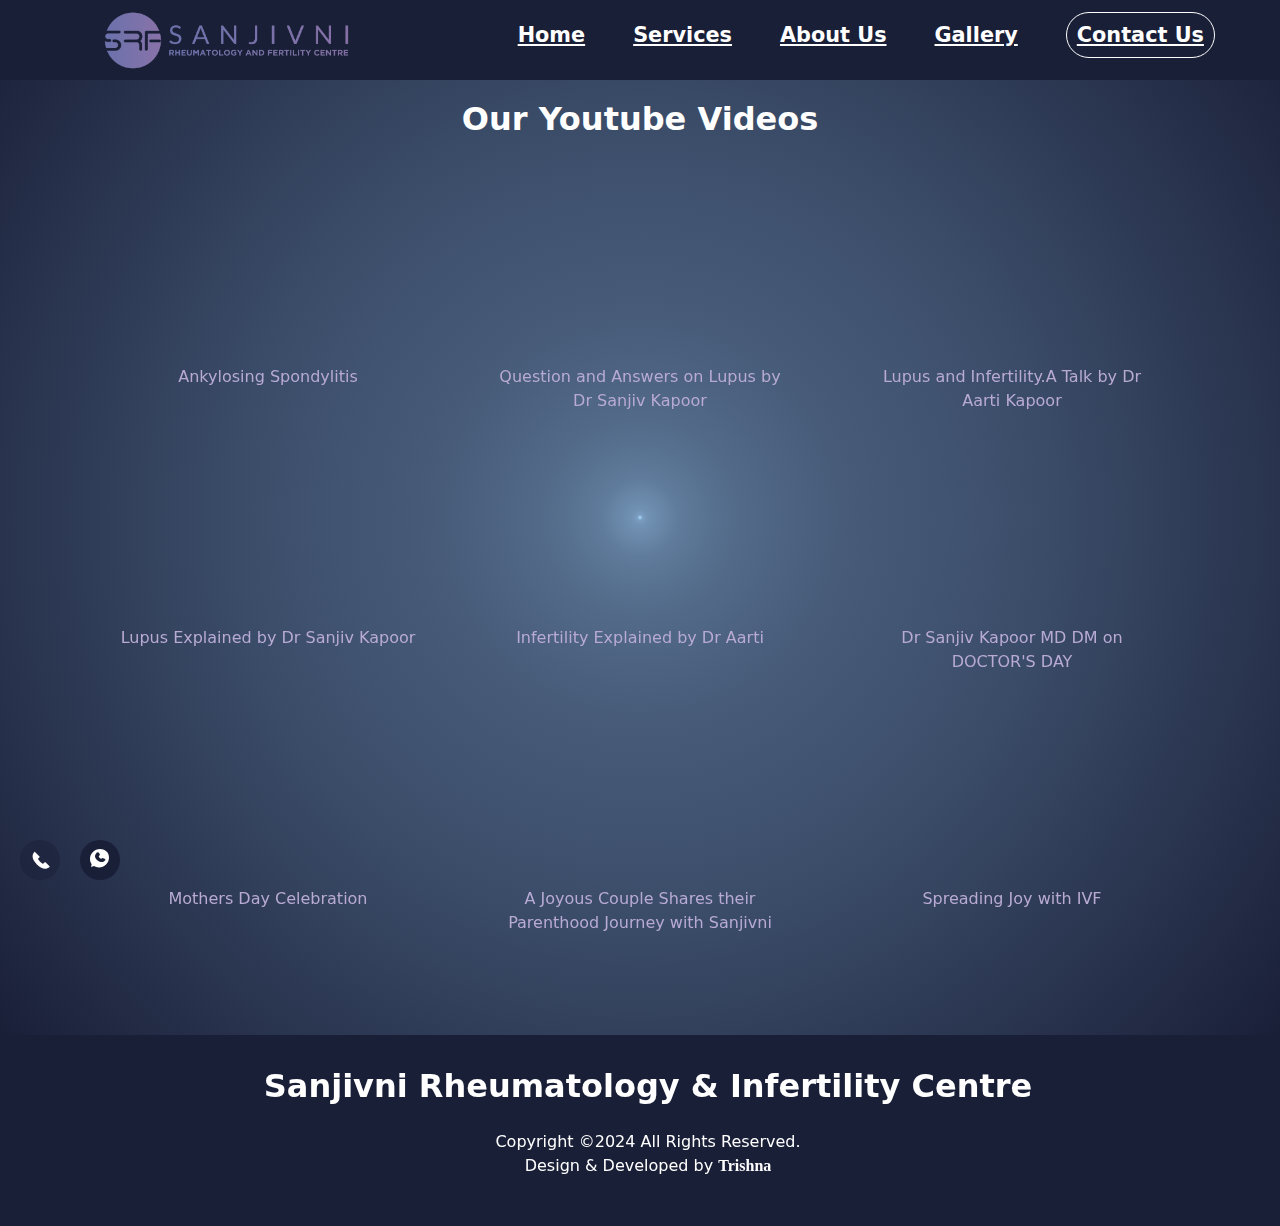
==== commit 8d5e93b2: "Update gallery.html" ====
--- a/gallery.html
+++ b/gallery.html
@@ -103,6 +103,32 @@
         margin-top: 50px;
     }
 
+
+
+
+
+
+
+
+
+
+
+
+
+
+
+
+
+
+    .stats-section{
+      min-height: 90vh;
+      padding-top:100px;
+    }
+
+    #gal{
+      color: white;
+      font-weight: var(--font-bold);
+    }
   </style>
 </head>
 
@@ -170,6 +196,8 @@
     
 
     <section class="stats-section">
+      
+      <h2 id="gal">Our Youtube Videos</h2>
       <div class="container">
         <div class="video-container">
 
@@ -321,4 +349,4 @@
   <script src="./main.js"></script>
 </body>
 
-</html>+</html>
